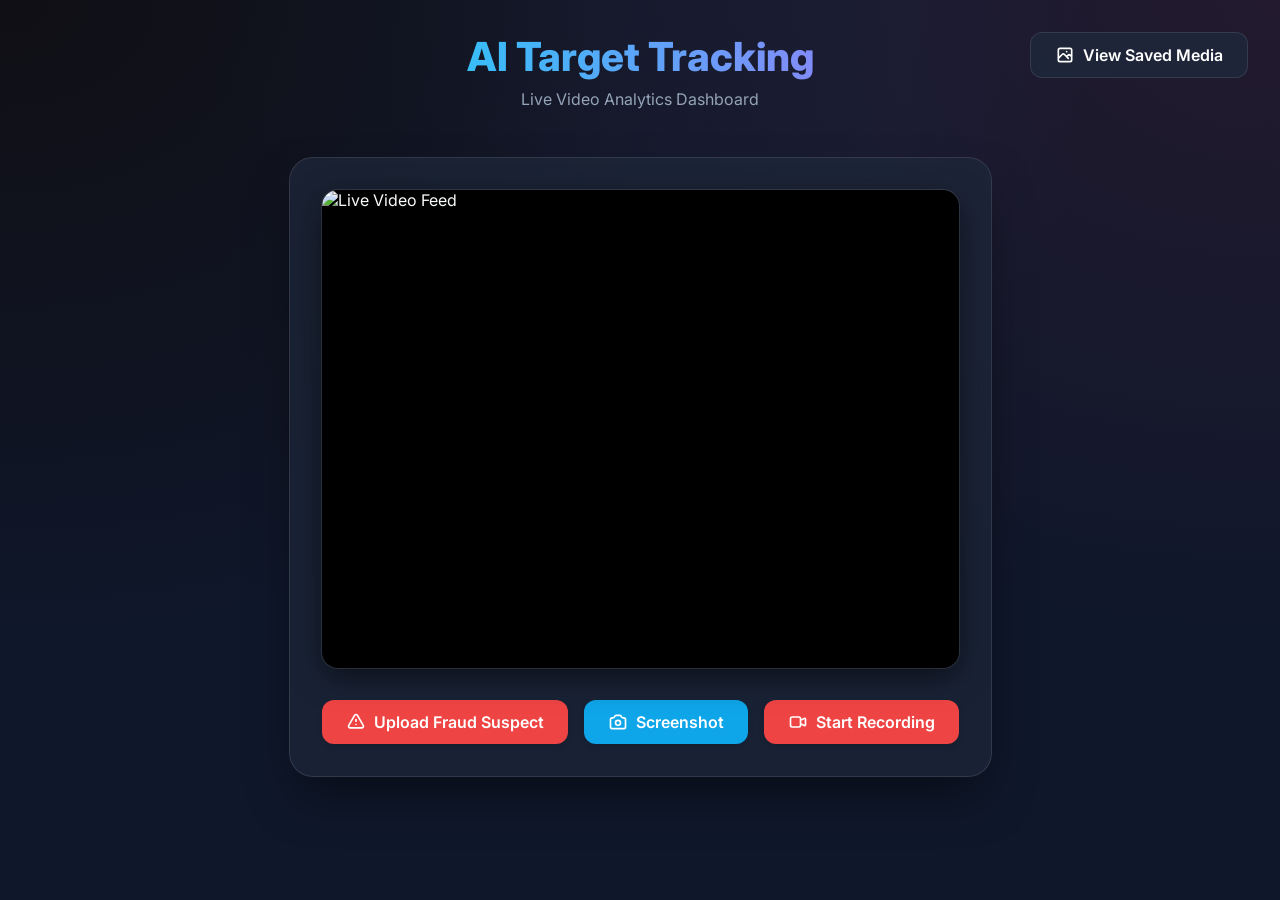
==== templates/index.html @ 26fdaa40 "Initial commit of Real-Time Target Tracking" ====
<!DOCTYPE html>
<html lang="en">
<head>
    <meta charset="UTF-8">
    <meta name="viewport" content="width=device-width, initial-scale=1.0">
    <title>AI Target Tracking Dashboard</title>
    <link href="https://fonts.googleapis.com/css2?family=Inter:wght@400;600;800&display=swap" rel="stylesheet">
    <style>
        :root {
            --primary: #0ea5e9;
            --primary-hover: #0284c7;
            --danger: #ef4444;
            --danger-hover: #dc2626;
            --dark: #0f172a;
            --panel: rgba(30, 41, 59, 0.7);
            --text: #f8fafc;
        }

        body {
            margin: 0;
            padding: 0;
            background-color: var(--dark);
            color: var(--text);
            font-family: 'Inter', sans-serif;
            display: flex;
            flex-direction: column;
            align-items: center;
            min-height: 100vh;
            background-image: 
                radial-gradient(at 0% 0%, hsla(253,16%,7%,1) 0, transparent 50%), 
                radial-gradient(at 50% 0%, hsla(225,39%,30%,0.2) 0, transparent 50%), 
                radial-gradient(at 100% 0%, hsla(339,49%,30%,0.2) 0, transparent 50%);
        }

        .header {
            margin-top: 2rem;
            text-align: center;
            animation: fadeIn 1s ease-in;
        }

        .header h1 {
            font-weight: 800;
            font-size: 2.5rem;
            margin: 0;
            background: linear-gradient(to right, #38bdf8, #818cf8);
            -webkit-background-clip: text;
            -webkit-text-fill-color: transparent;
        }

        .header p {
            color: #94a3b8;
            margin-top: 0.5rem;
        }

        .dashboard {
            margin-top: 2rem;
            padding: 2rem;
            background: var(--panel);
            backdrop-filter: blur(12px);
            -webkit-backdrop-filter: blur(12px);
            border: 1px solid rgba(255, 255, 255, 0.1);
            border-radius: 24px;
            box-shadow: 0 25px 50px -12px rgba(0, 0, 0, 0.5);
            display: flex;
            flex-direction: column;
            align-items: center;
            gap: 2rem;
        }

        .video-container {
            position: relative;
            border-radius: 16px;
            overflow: hidden;
            box-shadow: 0 0 0 1px rgba(255, 255, 255, 0.1), 0 10px 30px rgba(0,0,0,0.5);
            background: #000;
            width: 100%;
            max-width: 800px;
            aspect-ratio: 4/3;
            display: flex;
            justify-content: center;
            align-items: center;
        }

        .video-container img {
            width: 100%;
            height: 100%;
            object-fit: contain;
        }

        .controls {
            display: flex;
            gap: 1rem;
            width: 100%;
            justify-content: center;
        }

        button {
            padding: 0.75rem 1.5rem;
            font-size: 1rem;
            font-weight: 600;
            font-family: 'Inter', sans-serif;
            color: white;
            border: none;
            border-radius: 12px;
            cursor: pointer;
            transition: all 0.2s cubic-bezier(0.4, 0, 0.2, 1);
            display: flex;
            align-items: center;
            gap: 0.5rem;
            box-shadow: 0 4px 6px -1px rgba(0, 0, 0, 0.1), 0 2px 4px -1px rgba(0, 0, 0, 0.06);
        }

        button:active {
            transform: scale(0.95);
        }

        #screenshot-btn {
            background-color: var(--primary);
        }

        #screenshot-btn:hover {
            background-color: var(--primary-hover);
            box-shadow: 0 10px 15px -3px rgba(14, 165, 233, 0.3);
        }

        #record-btn {
            background-color: var(--danger);
        }

        #record-btn:hover {
            background-color: var(--danger-hover);
            box-shadow: 0 10px 15px -3px rgba(239, 68, 68, 0.3);
        }

        #record-btn.recording {
            animation: pulse 2s cubic-bezier(0.4, 0, 0.6, 1) infinite;
        }

        .status-badge {
            position: absolute;
            top: 1rem;
            right: 1rem;
            background: rgba(239, 68, 68, 0.9);
            color: white;
            padding: 0.25rem 0.75rem;
            border-radius: 9999px;
            font-size: 0.875rem;
            font-weight: 600;
            display: none;
            align-items: center;
            gap: 0.5rem;
            backdrop-filter: blur(4px);
        }

        .status-badge.visible {
            display: flex;
        }

        .status-dot {
            width: 8px;
            height: 8px;
            background-color: white;
            border-radius: 50%;
            animation: blink 1s infinite;
        }

        /* Toast Notification */
        .toast {
            position: fixed;
            bottom: -100px;
            left: 50%;
            transform: translateX(-50%);
            background: rgba(15, 23, 42, 0.9);
            color: white;
            padding: 1rem 2rem;
            border-radius: 9999px;
            font-weight: 600;
            transition: bottom 0.3s cubic-bezier(0.4, 0, 0.2, 1);
            border: 1px solid rgba(255, 255, 255, 0.1);
            backdrop-filter: blur(8px);
            z-index: 50;
        }

        .toast.show {
            bottom: 2rem;
        }

        @keyframes pulse {
            0%, 100% { opacity: 1; }
            50% { opacity: .7; }
        }

        @keyframes blink {
            0%, 100% { opacity: 1; }
            50% { opacity: 0; }
        }

        @keyframes fadeIn {
            from { opacity: 0; transform: translateY(-10px); }
            to { opacity: 1; transform: translateY(0); }
        }

        .gallery-btn {
            position: absolute;
            top: 2rem;
            right: 2rem;
            background: rgba(30, 41, 59, 0.8);
            color: white;
            padding: 0.75rem 1.5rem;
            border-radius: 12px;
            text-decoration: none;
            display: flex;
            align-items: center;
            gap: 0.5rem;
            font-weight: 600;
            border: 1px solid rgba(255, 255, 255, 0.1);
            backdrop-filter: blur(8px);
            transition: all 0.2s;
        }

        .fraud-btn {
            background-color: var(--danger);
            color: white;
            padding: 0.75rem 1.5rem;
            border-radius: 12px;
            font-family: 'Inter', sans-serif;
            font-size: 1rem;
            font-weight: 600;
            display: flex;
            align-items: center;
            gap: 0.5rem;
            cursor: pointer;
            transition: all 0.2s cubic-bezier(0.4, 0, 0.2, 1);
            box-shadow: 0 4px 6px -1px rgba(0, 0, 0, 0.1), 0 2px 4px -1px rgba(0, 0, 0, 0.06);
            border: none;
        }

        .fraud-btn:hover {
            background-color: var(--danger-hover);
            transform: translateY(-2px);
            box-shadow: 0 10px 15px -3px rgba(239, 68, 68, 0.3);
        }

        .fraud-btn:active {
            transform: scale(0.95);
        }

        .alert-overlay {
            position: fixed;
            top: 0;
            left: 0;
            width: 100vw;
            height: 100vh;
            background: rgba(239, 68, 68, 0.4);
            z-index: 100;
            display: flex;
            justify-content: center;
            align-items: center;
            pointer-events: none;
            opacity: 0;
            transition: opacity 0.2s;
            box-shadow: inset 0 0 100px rgba(239, 68, 68, 0.8);
        }

        .alert-overlay.active {
            opacity: 1;
            animation: flashRed 1s infinite;
        }

        .alert-text {
            font-size: 5rem;
            font-weight: 900;
            color: white;
            text-shadow: 0 0 20px rgba(0,0,0,0.8), 0 0 40px red;
            letter-spacing: 5px;
        }

        @keyframes flashRed {
            0%, 100% { background: rgba(239, 68, 68, 0.3); }
            50% { background: rgba(239, 68, 68, 0.6); box-shadow: inset 0 0 150px red; }
        }
    </style>
</head>
<body>

    <div id="fraud-alert" class="alert-overlay">
        <div class="alert-text">🚨 FRAUD DETECTED 🚨</div>
    </div>

    <div class="header">
        <h1>AI Target Tracking</h1>
        <p>Live Video Analytics Dashboard</p>

        <a href="/gallery" class="gallery-btn">
            <svg width="20" height="20" fill="none" stroke="currentColor" viewBox="0 0 24 24"><path stroke-linecap="round" stroke-linejoin="round" stroke-width="2" d="M4 16l4.586-4.586a2 2 0 012.828 0L16 16m-2-2l1.586-1.586a2 2 0 012.828 0L20 14m-6-6h.01M6 20h12a2 2 0 002-2V6a2 2 0 00-2-2H6a2 2 0 00-2 2v12a2 2 0 002 2z"></path></svg>
            View Saved Media
        </a>
    </div>

    <div class="dashboard">
        <div class="video-container">
            <div id="recording-badge" class="status-badge">
                <div class="status-dot"></div> REC
            </div>
            <!-- Live MJPEG Stream from Flask -->
            <img src="/video_feed" alt="Live Video Feed">
        </div>

        <div class="controls">
            <label class="fraud-btn">
                <svg width="20" height="20" fill="none" stroke="currentColor" viewBox="0 0 24 24"><path stroke-linecap="round" stroke-linejoin="round" stroke-width="2" d="M12 9v2m0 4h.01m-6.938 4h13.856c1.54 0 2.502-1.667 1.732-3L13.732 4c-.77-1.333-2.694-1.333-3.464 0L3.34 16c-.77 1.333.192 3 1.732 3z"></path></svg>
                Upload Fraud Suspect
                <input type="file" id="fraud-upload" accept="image/*" style="display: none;" onchange="uploadFraud(this)">
            </label>
            <button id="screenshot-btn" onclick="takeScreenshot()">
                <svg width="20" height="20" fill="none" stroke="currentColor" viewBox="0 0 24 24"><path stroke-linecap="round" stroke-linejoin="round" stroke-width="2" d="M3 9a2 2 0 012-2h.93a2 2 0 001.664-.89l.812-1.22A2 2 0 0110.07 4h3.86a2 2 0 011.664.89l.812 1.22A2 2 0 0018.07 7H19a2 2 0 012 2v9a2 2 0 01-2 2H5a2 2 0 01-2-2V9z"></path><path stroke-linecap="round" stroke-linejoin="round" stroke-width="2" d="M15 13a3 3 0 11-6 0 3 3 0 016 0z"></path></svg>
                Screenshot
            </button>
            <button id="record-btn" onclick="toggleRecording()">
                <svg width="20" height="20" fill="none" stroke="currentColor" viewBox="0 0 24 24"><path stroke-linecap="round" stroke-linejoin="round" stroke-width="2" d="M15 10l4.553-2.276A1 1 0 0121 8.618v6.764a1 1 0 01-1.447.894L15 14M5 18h8a2 2 0 002-2V8a2 2 0 00-2-2H5a2 2 0 00-2 2v8a2 2 0 002 2z"></path></svg>
                <span id="record-text">Start Recording</span>
            </button>
        </div>
    </div>

    <div id="toast" class="toast">Action Successful</div>

    <script>
        function showToast(message) {
            const toast = document.getElementById('toast');
            toast.textContent = message;
            toast.classList.add('show');
            setTimeout(() => {
                toast.classList.remove('show');
            }, 3000);
        }

        async function takeScreenshot() {
            try {
                const response = await fetch('/screenshot', { method: 'POST' });
                const data = await response.json();
                if(data.status === 'success') {
                    showToast('📸 Screenshot Saved!');
                }
            } catch (error) {
                console.error('Error taking screenshot:', error);
            }
        }

        async function toggleRecording() {
            try {
                const response = await fetch('/toggle_record', { method: 'POST' });
                const data = await response.json();
                const btn = document.getElementById('record-btn');
                const text = document.getElementById('record-text');
                const badge = document.getElementById('recording-badge');

                if (data.is_recording) {
                    btn.classList.add('recording');
                    text.textContent = 'Stop Recording';
                    badge.classList.add('visible');
                    showToast('🔴 Recording Started');
                } else {
                    btn.classList.remove('recording');
                    text.textContent = 'Start Recording';
                    badge.classList.remove('visible');
                    showToast('✅ Video Saved to folder!');
                }
            } catch (error) {
                console.error('Error toggling record:', error);
            }
        }

        async function uploadFraud(input) {
            if (!input.files || input.files.length === 0) return;
            const file = input.files[0];
            const formData = new FormData();
            formData.append('file', file);

            try {
                const response = await fetch('/upload_fraud', {
                    method: 'POST',
                    body: formData
                });
                const data = await response.json();
                if(data.status === 'success') {
                    showToast('🚨 Fraud Suspect Registered!');
                } else {
                    showToast('❌ Error: ' + data.message);
                }
            } catch (error) {
                console.error('Error uploading:', error);
                showToast('❌ Upload failed.');
            }
            input.value = ''; // Reset input
        }

        let audioCtx = null;
        let beepInterval = null;

        function playBeep() {
            if (!audioCtx) {
                audioCtx = new (window.AudioContext || window.webkitAudioContext)();
            }
            if (audioCtx.state === 'suspended') {
                audioCtx.resume();
            }
            const oscillator = audioCtx.createOscillator();
            const gainNode = audioCtx.createGain();
            
            oscillator.type = 'square';
            oscillator.frequency.setValueAtTime(880, audioCtx.currentTime);
            
            gainNode.gain.setValueAtTime(0.1, audioCtx.currentTime);
            gainNode.gain.exponentialRampToValueAtTime(0.001, audioCtx.currentTime + 0.5);
            
            oscillator.connect(gainNode);
            gainNode.connect(audioCtx.destination);
            
            oscillator.start();
            oscillator.stop(audioCtx.currentTime + 0.5);
        }

        // Initialize AudioContext on first user interaction
        document.body.addEventListener('click', () => {
            if (!audioCtx) {
                audioCtx = new (window.AudioContext || window.webkitAudioContext)();
            }
        }, { once: true });

        // Poll for alerts every 500ms
        setInterval(async () => {
            try {
                const response = await fetch('/alert_status');
                const data = await response.json();
                const alertOverlay = document.getElementById('fraud-alert');
                
                if (data.alert) {
                    alertOverlay.classList.add('active');
                    if (!beepInterval) {
                        playBeep();
                        beepInterval = setInterval(playBeep, 1000);
                    }
                } else {
                    alertOverlay.classList.remove('active');
                    if (beepInterval) {
                        clearInterval(beepInterval);
                        beepInterval = null;
                    }
                }
            } catch(e) {}
        }, 500);
    </script>
</body>
</html>
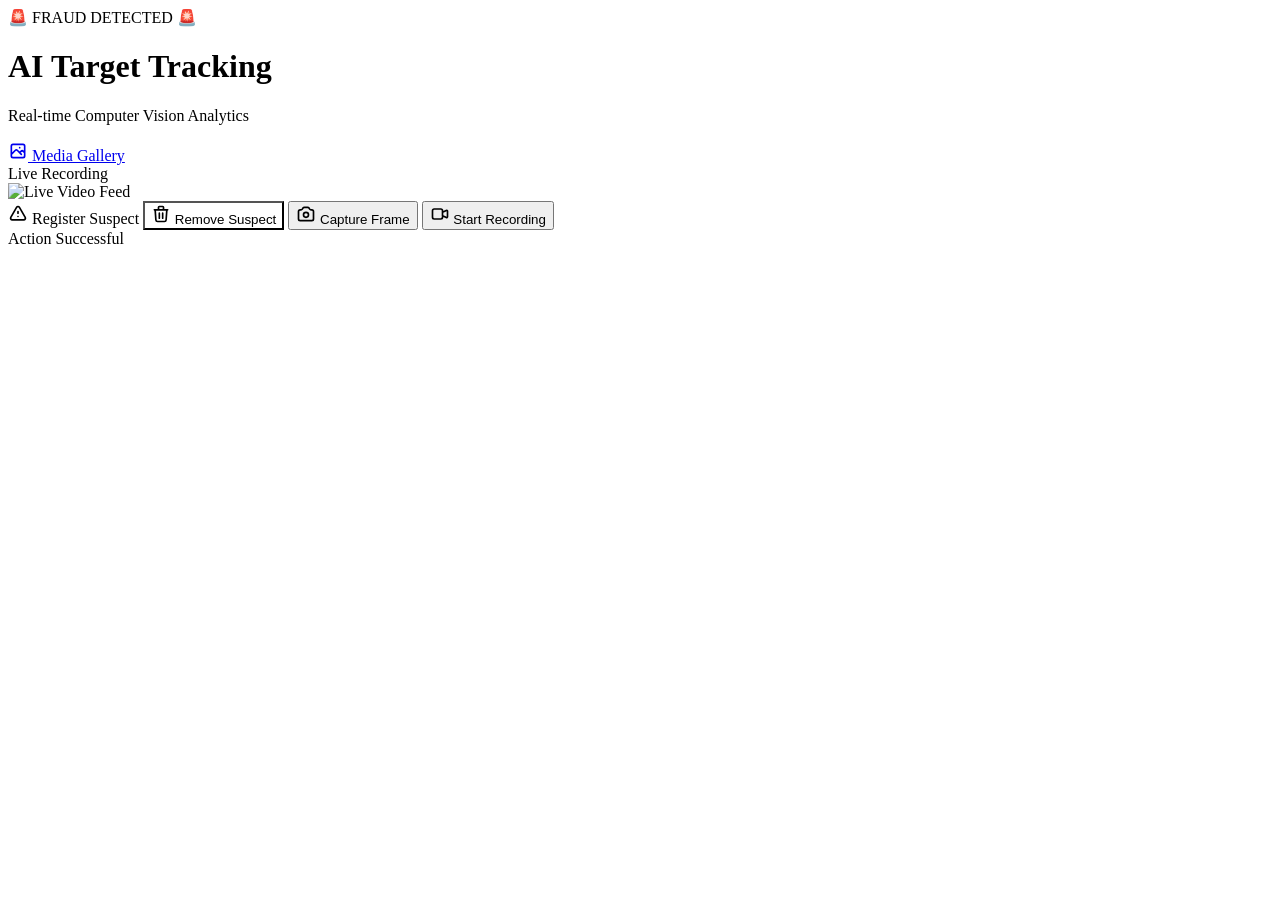
==== commit 9e4e725a: "Upgrade UI to premium design, fix fraud detection logic, and add remove suspect feature" ====
--- a/templates/index.html
+++ b/templates/index.html
@@ -5,325 +5,60 @@
     <meta name="viewport" content="width=device-width, initial-scale=1.0">
     <title>AI Target Tracking Dashboard</title>
     <link href="https://fonts.googleapis.com/css2?family=Inter:wght@400;600;800&display=swap" rel="stylesheet">
-    <style>
-        :root {
-            --primary: #0ea5e9;
-            --primary-hover: #0284c7;
-            --danger: #ef4444;
-            --danger-hover: #dc2626;
-            --dark: #0f172a;
-            --panel: rgba(30, 41, 59, 0.7);
-            --text: #f8fafc;
-        }
-
-        body {
-            margin: 0;
-            padding: 0;
-            background-color: var(--dark);
-            color: var(--text);
-            font-family: 'Inter', sans-serif;
-            display: flex;
-            flex-direction: column;
-            align-items: center;
-            min-height: 100vh;
-            background-image: 
-                radial-gradient(at 0% 0%, hsla(253,16%,7%,1) 0, transparent 50%), 
-                radial-gradient(at 50% 0%, hsla(225,39%,30%,0.2) 0, transparent 50%), 
-                radial-gradient(at 100% 0%, hsla(339,49%,30%,0.2) 0, transparent 50%);
-        }
-
-        .header {
-            margin-top: 2rem;
-            text-align: center;
-            animation: fadeIn 1s ease-in;
-        }
-
-        .header h1 {
-            font-weight: 800;
-            font-size: 2.5rem;
-            margin: 0;
-            background: linear-gradient(to right, #38bdf8, #818cf8);
-            -webkit-background-clip: text;
-            -webkit-text-fill-color: transparent;
-        }
-
-        .header p {
-            color: #94a3b8;
-            margin-top: 0.5rem;
-        }
-
-        .dashboard {
-            margin-top: 2rem;
-            padding: 2rem;
-            background: var(--panel);
-            backdrop-filter: blur(12px);
-            -webkit-backdrop-filter: blur(12px);
-            border: 1px solid rgba(255, 255, 255, 0.1);
-            border-radius: 24px;
-            box-shadow: 0 25px 50px -12px rgba(0, 0, 0, 0.5);
-            display: flex;
-            flex-direction: column;
-            align-items: center;
-            gap: 2rem;
-        }
-
-        .video-container {
-            position: relative;
-            border-radius: 16px;
-            overflow: hidden;
-            box-shadow: 0 0 0 1px rgba(255, 255, 255, 0.1), 0 10px 30px rgba(0,0,0,0.5);
-            background: #000;
-            width: 100%;
-            max-width: 800px;
-            aspect-ratio: 4/3;
-            display: flex;
-            justify-content: center;
-            align-items: center;
-        }
-
-        .video-container img {
-            width: 100%;
-            height: 100%;
-            object-fit: contain;
-        }
-
-        .controls {
-            display: flex;
-            gap: 1rem;
-            width: 100%;
-            justify-content: center;
-        }
-
-        button {
-            padding: 0.75rem 1.5rem;
-            font-size: 1rem;
-            font-weight: 600;
-            font-family: 'Inter', sans-serif;
-            color: white;
-            border: none;
-            border-radius: 12px;
-            cursor: pointer;
-            transition: all 0.2s cubic-bezier(0.4, 0, 0.2, 1);
-            display: flex;
-            align-items: center;
-            gap: 0.5rem;
-            box-shadow: 0 4px 6px -1px rgba(0, 0, 0, 0.1), 0 2px 4px -1px rgba(0, 0, 0, 0.06);
-        }
-
-        button:active {
-            transform: scale(0.95);
-        }
-
-        #screenshot-btn {
-            background-color: var(--primary);
-        }
-
-        #screenshot-btn:hover {
-            background-color: var(--primary-hover);
-            box-shadow: 0 10px 15px -3px rgba(14, 165, 233, 0.3);
-        }
-
-        #record-btn {
-            background-color: var(--danger);
-        }
-
-        #record-btn:hover {
-            background-color: var(--danger-hover);
-            box-shadow: 0 10px 15px -3px rgba(239, 68, 68, 0.3);
-        }
-
-        #record-btn.recording {
-            animation: pulse 2s cubic-bezier(0.4, 0, 0.6, 1) infinite;
-        }
-
-        .status-badge {
-            position: absolute;
-            top: 1rem;
-            right: 1rem;
-            background: rgba(239, 68, 68, 0.9);
-            color: white;
-            padding: 0.25rem 0.75rem;
-            border-radius: 9999px;
-            font-size: 0.875rem;
-            font-weight: 600;
-            display: none;
-            align-items: center;
-            gap: 0.5rem;
-            backdrop-filter: blur(4px);
-        }
-
-        .status-badge.visible {
-            display: flex;
-        }
-
-        .status-dot {
-            width: 8px;
-            height: 8px;
-            background-color: white;
-            border-radius: 50%;
-            animation: blink 1s infinite;
-        }
-
-        /* Toast Notification */
-        .toast {
-            position: fixed;
-            bottom: -100px;
-            left: 50%;
-            transform: translateX(-50%);
-            background: rgba(15, 23, 42, 0.9);
-            color: white;
-            padding: 1rem 2rem;
-            border-radius: 9999px;
-            font-weight: 600;
-            transition: bottom 0.3s cubic-bezier(0.4, 0, 0.2, 1);
-            border: 1px solid rgba(255, 255, 255, 0.1);
-            backdrop-filter: blur(8px);
-            z-index: 50;
-        }
-
-        .toast.show {
-            bottom: 2rem;
-        }
-
-        @keyframes pulse {
-            0%, 100% { opacity: 1; }
-            50% { opacity: .7; }
-        }
-
-        @keyframes blink {
-            0%, 100% { opacity: 1; }
-            50% { opacity: 0; }
-        }
-
-        @keyframes fadeIn {
-            from { opacity: 0; transform: translateY(-10px); }
-            to { opacity: 1; transform: translateY(0); }
-        }
-
-        .gallery-btn {
-            position: absolute;
-            top: 2rem;
-            right: 2rem;
-            background: rgba(30, 41, 59, 0.8);
-            color: white;
-            padding: 0.75rem 1.5rem;
-            border-radius: 12px;
-            text-decoration: none;
-            display: flex;
-            align-items: center;
-            gap: 0.5rem;
-            font-weight: 600;
-            border: 1px solid rgba(255, 255, 255, 0.1);
-            backdrop-filter: blur(8px);
-            transition: all 0.2s;
-        }
-
-        .fraud-btn {
-            background-color: var(--danger);
-            color: white;
-            padding: 0.75rem 1.5rem;
-            border-radius: 12px;
-            font-family: 'Inter', sans-serif;
-            font-size: 1rem;
-            font-weight: 600;
-            display: flex;
-            align-items: center;
-            gap: 0.5rem;
-            cursor: pointer;
-            transition: all 0.2s cubic-bezier(0.4, 0, 0.2, 1);
-            box-shadow: 0 4px 6px -1px rgba(0, 0, 0, 0.1), 0 2px 4px -1px rgba(0, 0, 0, 0.06);
-            border: none;
-        }
-
-        .fraud-btn:hover {
-            background-color: var(--danger-hover);
-            transform: translateY(-2px);
-            box-shadow: 0 10px 15px -3px rgba(239, 68, 68, 0.3);
-        }
-
-        .fraud-btn:active {
-            transform: scale(0.95);
-        }
-
-        .alert-overlay {
-            position: fixed;
-            top: 0;
-            left: 0;
-            width: 100vw;
-            height: 100vh;
-            background: rgba(239, 68, 68, 0.4);
-            z-index: 100;
-            display: flex;
-            justify-content: center;
-            align-items: center;
-            pointer-events: none;
-            opacity: 0;
-            transition: opacity 0.2s;
-            box-shadow: inset 0 0 100px rgba(239, 68, 68, 0.8);
-        }
-
-        .alert-overlay.active {
-            opacity: 1;
-            animation: flashRed 1s infinite;
-        }
-
-        .alert-text {
-            font-size: 5rem;
-            font-weight: 900;
-            color: white;
-            text-shadow: 0 0 20px rgba(0,0,0,0.8), 0 0 40px red;
-            letter-spacing: 5px;
-        }
-
-        @keyframes flashRed {
-            0%, 100% { background: rgba(239, 68, 68, 0.3); }
-            50% { background: rgba(239, 68, 68, 0.6); box-shadow: inset 0 0 150px red; }
-        }
-    </style>
+    <link rel="stylesheet" href="{{ url_for('static', filename='css/style.css') }}">
 </head>
 <body>
 
     <div id="fraud-alert" class="alert-overlay">
-        <div class="alert-text">🚨 FRAUD DETECTED 🚨</div>
+        <div class="alert-content">🚨 FRAUD DETECTED 🚨</div>
     </div>
 
-    <div class="header">
-        <h1>AI Target Tracking</h1>
-        <p>Live Video Analytics Dashboard</p>
-
-        <a href="/gallery" class="gallery-btn">
-            <svg width="20" height="20" fill="none" stroke="currentColor" viewBox="0 0 24 24"><path stroke-linecap="round" stroke-linejoin="round" stroke-width="2" d="M4 16l4.586-4.586a2 2 0 012.828 0L16 16m-2-2l1.586-1.586a2 2 0 012.828 0L20 14m-6-6h.01M6 20h12a2 2 0 002-2V6a2 2 0 00-2-2H6a2 2 0 00-2 2v12a2 2 0 002 2z"></path></svg>
-            View Saved Media
-        </a>
-    </div>
-
-    <div class="dashboard">
-        <div class="video-container">
-            <div id="recording-badge" class="status-badge">
-                <div class="status-dot"></div> REC
+    <main class="container">
+        <header class="header">
+            <h1>AI Target Tracking</h1>
+            <p>Real-time Computer Vision Analytics</p>
+
+            <a href="/gallery" class="nav-link">
+                <svg width="20" height="20" fill="none" stroke="currentColor" viewBox="0 0 24 24"><path stroke-linecap="round" stroke-linejoin="round" stroke-width="2" d="M4 16l4.586-4.586a2 2 0 012.828 0L16 16m-2-2l1.586-1.586a2 2 0 012.828 0L20 14m-6-6h.01M6 20h12a2 2 0 002-2V6a2 2 0 00-2-2H6a2 2 0 00-2 2v12a2 2 0 002 2z"></path></svg>
+                Media Gallery
+            </a>
+        </header>
+
+        <div class="dashboard glass">
+            <div class="video-container">
+                <div id="recording-badge" class="badge">
+                    <div class="badge-dot"></div> Live Recording
+                </div>
+                <!-- Live MJPEG Stream from Flask -->
+                <img src="/video_feed" alt="Live Video Feed">
             </div>
-            <!-- Live MJPEG Stream from Flask -->
-            <img src="/video_feed" alt="Live Video Feed">
+
+            <div class="controls">
+                <label class="btn-label" style="cursor: pointer;">
+                    <svg width="20" height="20" fill="none" stroke="currentColor" viewBox="0 0 24 24"><path stroke-linecap="round" stroke-linejoin="round" stroke-width="2" d="M12 9v2m0 4h.01m-6.938 4h13.856c1.54 0 2.502-1.667 1.732-3L13.732 4c-.77-1.333-2.694-1.333-3.464 0L3.34 16c-.77 1.333.192 3 1.732 3z"></path></svg>
+                    Register Suspect
+                    <input type="file" id="fraud-upload" accept="image/*" style="display: none;" onchange="uploadFraud(this)">
+                </label>
+                
+                <button id="clear-fraud-btn" class="btn-secondary" onclick="clearSuspect()" style="background: rgba(255,255,255,0.05);">
+                    <svg width="20" height="20" fill="none" stroke="currentColor" viewBox="0 0 24 24"><path stroke-linecap="round" stroke-linejoin="round" stroke-width="2" d="M19 7l-.867 12.142A2 2 0 0116.138 21H7.862a2 2 0 01-1.995-1.858L5 7m5 4v6m4-6v6m1-10V4a1 1 0 00-1-1h-4a1 1 0 00-1 1v3M4 7h16"></path></svg>
+                    Remove Suspect
+                </button>
+                
+                <button id="screenshot-btn" class="btn-primary" onclick="takeScreenshot()">
+                    <svg width="20" height="20" fill="none" stroke="currentColor" viewBox="0 0 24 24"><path stroke-linecap="round" stroke-linejoin="round" stroke-width="2" d="M3 9a2 2 0 012-2h.93a2 2 0 001.664-.89l.812-1.22A2 2 0 0110.07 4h3.86a2 2 0 011.664.89l.812 1.22A2 2 0 0018.07 7H19a2 2 0 012 2v9a2 2 0 01-2 2H5a2 2 0 01-2-2V9z"></path><path stroke-linecap="round" stroke-linejoin="round" stroke-width="2" d="M15 13a3 3 0 11-6 0 3 3 0 016 0z"></path></svg>
+                    Capture Frame
+                </button>
+                
+                <button id="record-btn" class="btn-danger" onclick="toggleRecording()">
+                    <svg width="20" height="20" fill="none" stroke="currentColor" viewBox="0 0 24 24"><path stroke-linecap="round" stroke-linejoin="round" stroke-width="2" d="M15 10l4.553-2.276A1 1 0 0121 8.618v6.764a1 1 0 01-1.447.894L15 14M5 18h8a2 2 0 002-2V8a2 2 0 00-2-2H5a2 2 0 00-2 2v8a2 2 0 002 2z"></path></svg>
+                    <span id="record-text">Start Recording</span>
+                </button>
+            </div>
         </div>
-
-        <div class="controls">
-            <label class="fraud-btn">
-                <svg width="20" height="20" fill="none" stroke="currentColor" viewBox="0 0 24 24"><path stroke-linecap="round" stroke-linejoin="round" stroke-width="2" d="M12 9v2m0 4h.01m-6.938 4h13.856c1.54 0 2.502-1.667 1.732-3L13.732 4c-.77-1.333-2.694-1.333-3.464 0L3.34 16c-.77 1.333.192 3 1.732 3z"></path></svg>
-                Upload Fraud Suspect
-                <input type="file" id="fraud-upload" accept="image/*" style="display: none;" onchange="uploadFraud(this)">
-            </label>
-            <button id="screenshot-btn" onclick="takeScreenshot()">
-                <svg width="20" height="20" fill="none" stroke="currentColor" viewBox="0 0 24 24"><path stroke-linecap="round" stroke-linejoin="round" stroke-width="2" d="M3 9a2 2 0 012-2h.93a2 2 0 001.664-.89l.812-1.22A2 2 0 0110.07 4h3.86a2 2 0 011.664.89l.812 1.22A2 2 0 0018.07 7H19a2 2 0 012 2v9a2 2 0 01-2 2H5a2 2 0 01-2-2V9z"></path><path stroke-linecap="round" stroke-linejoin="round" stroke-width="2" d="M15 13a3 3 0 11-6 0 3 3 0 016 0z"></path></svg>
-                Screenshot
-            </button>
-            <button id="record-btn" onclick="toggleRecording()">
-                <svg width="20" height="20" fill="none" stroke="currentColor" viewBox="0 0 24 24"><path stroke-linecap="round" stroke-linejoin="round" stroke-width="2" d="M15 10l4.553-2.276A1 1 0 0121 8.618v6.764a1 1 0 01-1.447.894L15 14M5 18h8a2 2 0 002-2V8a2 2 0 00-2-2H5a2 2 0 00-2 2v8a2 2 0 002 2z"></path></svg>
-                <span id="record-text">Start Recording</span>
-            </button>
-        </div>
-    </div>
-
-    <div id="toast" class="toast">Action Successful</div>
+    </main>
+
+    <div id="toast" class="toast glass">Action Successful</div>
 
     <script>
         function showToast(message) {
@@ -395,6 +130,18 @@
             input.value = ''; // Reset input
         }
 
+        async function clearSuspect() {
+            try {
+                const response = await fetch('/clear_fraud', { method: 'POST' });
+                const data = await response.json();
+                if(data.status === 'success') {
+                    showToast('🧹 Suspect data cleared');
+                }
+            } catch (error) {
+                console.error('Error clearing suspect:', error);
+            }
+        }
+
         let audioCtx = null;
         let beepInterval = null;
 
@@ -421,14 +168,12 @@
             oscillator.stop(audioCtx.currentTime + 0.5);
         }
 
-        // Initialize AudioContext on first user interaction
         document.body.addEventListener('click', () => {
             if (!audioCtx) {
                 audioCtx = new (window.AudioContext || window.webkitAudioContext)();
             }
         }, { once: true });
 
-        // Poll for alerts every 500ms
         setInterval(async () => {
             try {
                 const response = await fetch('/alert_status');
@@ -453,3 +198,4 @@
     </script>
 </body>
 </html>
+
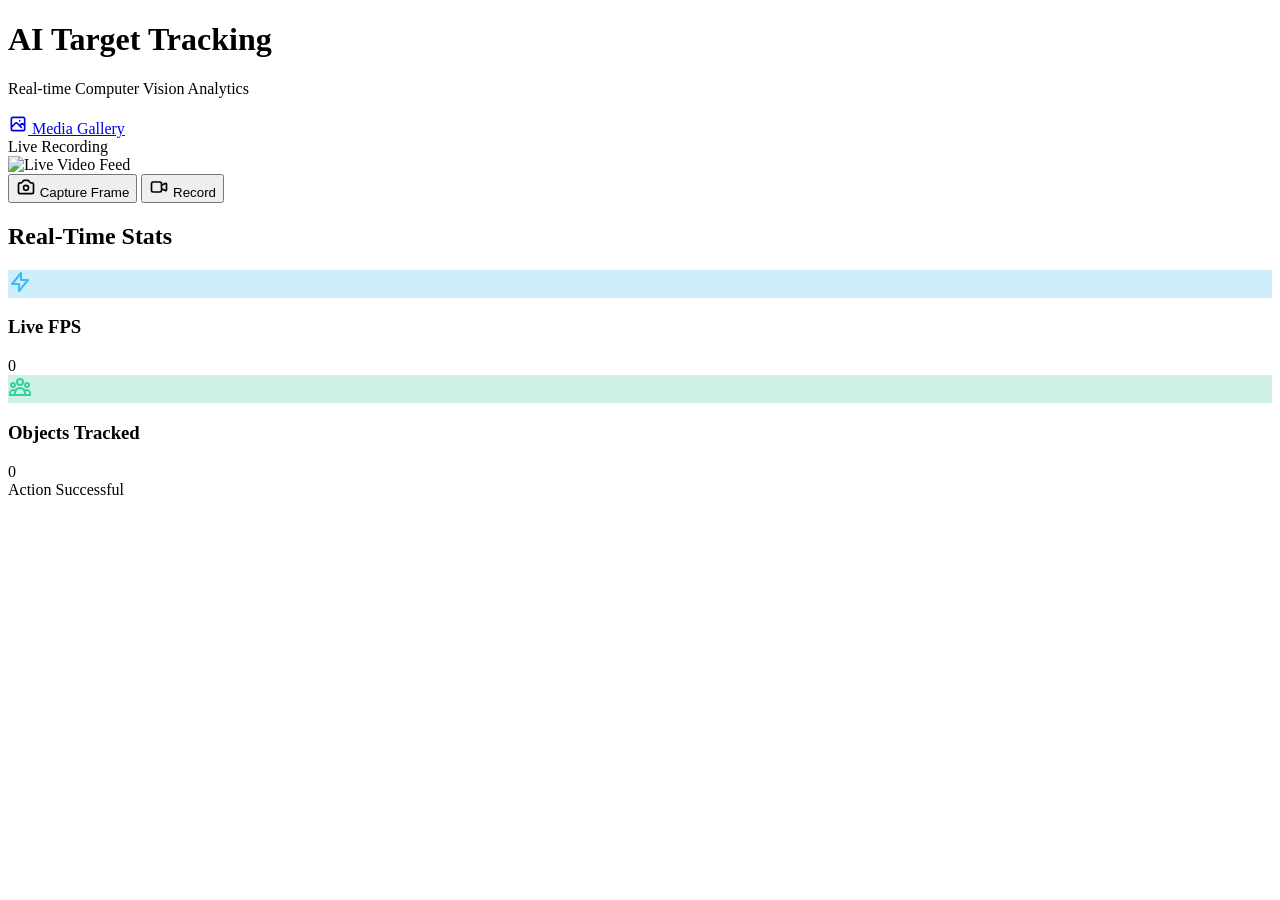
==== commit 8ff96308: "Update tracking classes (person, bottle, cell phone), rename counter, and remove fraud suspect featu" ====
--- a/templates/index.html
+++ b/templates/index.html
@@ -4,56 +4,76 @@
     <meta charset="UTF-8">
     <meta name="viewport" content="width=device-width, initial-scale=1.0">
     <title>AI Target Tracking Dashboard</title>
-    <link href="https://fonts.googleapis.com/css2?family=Inter:wght@400;600;800&display=swap" rel="stylesheet">
+    <link href="https://fonts.googleapis.com/css2?family=Inter:wght@400;500;600;800&family=Outfit:wght@500;700&display=swap" rel="stylesheet">
     <link rel="stylesheet" href="{{ url_for('static', filename='css/style.css') }}">
 </head>
 <body>
 
-    <div id="fraud-alert" class="alert-overlay">
-        <div class="alert-content">🚨 FRAUD DETECTED 🚨</div>
-    </div>
+
 
     <main class="container">
         <header class="header">
-            <h1>AI Target Tracking</h1>
-            <p>Real-time Computer Vision Analytics</p>
-
-            <a href="/gallery" class="nav-link">
+            <div class="header-content">
+                <h1>AI Target Tracking</h1>
+                <p>Real-time Computer Vision Analytics</p>
+            </div>
+            <a href="/gallery" class="nav-link glass-btn">
                 <svg width="20" height="20" fill="none" stroke="currentColor" viewBox="0 0 24 24"><path stroke-linecap="round" stroke-linejoin="round" stroke-width="2" d="M4 16l4.586-4.586a2 2 0 012.828 0L16 16m-2-2l1.586-1.586a2 2 0 012.828 0L20 14m-6-6h.01M6 20h12a2 2 0 002-2V6a2 2 0 00-2-2H6a2 2 0 00-2 2v12a2 2 0 002 2z"></path></svg>
                 Media Gallery
             </a>
         </header>
 
-        <div class="dashboard glass">
-            <div class="video-container">
-                <div id="recording-badge" class="badge">
-                    <div class="badge-dot"></div> Live Recording
+        <div class="dashboard-grid">
+            <!-- Main Video Panel -->
+            <div class="main-panel glass">
+                <div class="video-container">
+                    <div id="recording-badge" class="badge">
+                        <div class="badge-dot"></div> Live Recording
+                    </div>
+                    <!-- Live MJPEG Stream from Flask -->
+                    <img src="/video_feed" alt="Live Video Feed">
                 </div>
-                <!-- Live MJPEG Stream from Flask -->
-                <img src="/video_feed" alt="Live Video Feed">
+
+                <div class="controls">
+
+                    <button id="screenshot-btn" class="btn-primary action-btn" onclick="takeScreenshot()">
+                        <svg width="20" height="20" fill="none" stroke="currentColor" viewBox="0 0 24 24"><path stroke-linecap="round" stroke-linejoin="round" stroke-width="2" d="M3 9a2 2 0 012-2h.93a2 2 0 001.664-.89l.812-1.22A2 2 0 0110.07 4h3.86a2 2 0 011.664.89l.812 1.22A2 2 0 0018.07 7H19a2 2 0 012 2v9a2 2 0 01-2 2H5a2 2 0 01-2-2V9z"></path><path stroke-linecap="round" stroke-linejoin="round" stroke-width="2" d="M15 13a3 3 0 11-6 0 3 3 0 016 0z"></path></svg>
+                        <span>Capture Frame</span>
+                    </button>
+                    
+                    <button id="record-btn" class="btn-danger action-btn" onclick="toggleRecording()">
+                        <svg width="20" height="20" fill="none" stroke="currentColor" viewBox="0 0 24 24"><path stroke-linecap="round" stroke-linejoin="round" stroke-width="2" d="M15 10l4.553-2.276A1 1 0 0121 8.618v6.764a1 1 0 01-1.447.894L15 14M5 18h8a2 2 0 002-2V8a2 2 0 00-2-2H5a2 2 0 00-2 2v8a2 2 0 002 2z"></path></svg>
+                        <span id="record-text">Record</span>
+                    </button>
+                </div>
             </div>
 
-            <div class="controls">
-                <label class="btn-label" style="cursor: pointer;">
-                    <svg width="20" height="20" fill="none" stroke="currentColor" viewBox="0 0 24 24"><path stroke-linecap="round" stroke-linejoin="round" stroke-width="2" d="M12 9v2m0 4h.01m-6.938 4h13.856c1.54 0 2.502-1.667 1.732-3L13.732 4c-.77-1.333-2.694-1.333-3.464 0L3.34 16c-.77 1.333.192 3 1.732 3z"></path></svg>
-                    Register Suspect
-                    <input type="file" id="fraud-upload" accept="image/*" style="display: none;" onchange="uploadFraud(this)">
-                </label>
+            <!-- Side Analytics Panel -->
+            <div class="side-panel glass">
+                <h2>Real-Time Stats</h2>
                 
-                <button id="clear-fraud-btn" class="btn-secondary" onclick="clearSuspect()" style="background: rgba(255,255,255,0.05);">
-                    <svg width="20" height="20" fill="none" stroke="currentColor" viewBox="0 0 24 24"><path stroke-linecap="round" stroke-linejoin="round" stroke-width="2" d="M19 7l-.867 12.142A2 2 0 0116.138 21H7.862a2 2 0 01-1.995-1.858L5 7m5 4v6m4-6v6m1-10V4a1 1 0 00-1-1h-4a1 1 0 00-1 1v3M4 7h16"></path></svg>
-                    Remove Suspect
-                </button>
-                
-                <button id="screenshot-btn" class="btn-primary" onclick="takeScreenshot()">
-                    <svg width="20" height="20" fill="none" stroke="currentColor" viewBox="0 0 24 24"><path stroke-linecap="round" stroke-linejoin="round" stroke-width="2" d="M3 9a2 2 0 012-2h.93a2 2 0 001.664-.89l.812-1.22A2 2 0 0110.07 4h3.86a2 2 0 011.664.89l.812 1.22A2 2 0 0018.07 7H19a2 2 0 012 2v9a2 2 0 01-2 2H5a2 2 0 01-2-2V9z"></path><path stroke-linecap="round" stroke-linejoin="round" stroke-width="2" d="M15 13a3 3 0 11-6 0 3 3 0 016 0z"></path></svg>
-                    Capture Frame
-                </button>
-                
-                <button id="record-btn" class="btn-danger" onclick="toggleRecording()">
-                    <svg width="20" height="20" fill="none" stroke="currentColor" viewBox="0 0 24 24"><path stroke-linecap="round" stroke-linejoin="round" stroke-width="2" d="M15 10l4.553-2.276A1 1 0 0121 8.618v6.764a1 1 0 01-1.447.894L15 14M5 18h8a2 2 0 002-2V8a2 2 0 00-2-2H5a2 2 0 00-2 2v8a2 2 0 002 2z"></path></svg>
-                    <span id="record-text">Start Recording</span>
-                </button>
+                <div class="stat-card">
+                    <div class="stat-icon" style="background: rgba(14, 165, 233, 0.2); color: #38bdf8;">
+                        <svg width="24" height="24" fill="none" stroke="currentColor" viewBox="0 0 24 24"><path stroke-linecap="round" stroke-linejoin="round" stroke-width="2" d="M13 10V3L4 14h7v7l9-11h-7z"></path></svg>
+                    </div>
+                    <div class="stat-info">
+                        <h3>Live FPS</h3>
+                        <div id="stat-fps" class="stat-value">0</div>
+                    </div>
+                </div>
+
+                <div class="stat-card">
+                    <div class="stat-icon" style="background: rgba(16, 185, 129, 0.2); color: #34d399;">
+                        <svg width="24" height="24" fill="none" stroke="currentColor" viewBox="0 0 24 24"><path stroke-linecap="round" stroke-linejoin="round" stroke-width="2" d="M17 20h5v-2a3 3 0 00-5.356-1.857M17 20H7m10 0v-2c0-.656-.126-1.283-.356-1.857M7 20H2v-2a3 3 0 015.356-1.857M7 20v-2c0-.656.126-1.283.356-1.857m0 0a5.002 5.002 0 019.288 0M15 7a3 3 0 11-6 0 3 3 0 016 0zm6 3a2 2 0 11-4 0 2 2 0 014 0zM7 10a2 2 0 11-4 0 2 2 0 014 0z"></path></svg>
+                    </div>
+                    <div class="stat-info">
+                        <h3>Objects Tracked</h3>
+                        <div id="stat-people" class="stat-value">0</div>
+                    </div>
+                </div>
+
+
+
             </div>
         </div>
     </main>
@@ -97,7 +117,7 @@
                     showToast('🔴 Recording Started');
                 } else {
                     btn.classList.remove('recording');
-                    text.textContent = 'Start Recording';
+                    text.textContent = 'Record';
                     badge.classList.remove('visible');
                     showToast('✅ Video Saved to folder!');
                 }
@@ -106,96 +126,18 @@
             }
         }
 
-        async function uploadFraud(input) {
-            if (!input.files || input.files.length === 0) return;
-            const file = input.files[0];
-            const formData = new FormData();
-            formData.append('file', file);
 
-            try {
-                const response = await fetch('/upload_fraud', {
-                    method: 'POST',
-                    body: formData
-                });
-                const data = await response.json();
-                if(data.status === 'success') {
-                    showToast('🚨 Fraud Suspect Registered!');
-                } else {
-                    showToast('❌ Error: ' + data.message);
-                }
-            } catch (error) {
-                console.error('Error uploading:', error);
-                showToast('❌ Upload failed.');
-            }
-            input.value = ''; // Reset input
-        }
 
-        async function clearSuspect() {
-            try {
-                const response = await fetch('/clear_fraud', { method: 'POST' });
-                const data = await response.json();
-                if(data.status === 'success') {
-                    showToast('🧹 Suspect data cleared');
-                }
-            } catch (error) {
-                console.error('Error clearing suspect:', error);
-            }
-        }
-
-        let audioCtx = null;
-        let beepInterval = null;
-
-        function playBeep() {
-            if (!audioCtx) {
-                audioCtx = new (window.AudioContext || window.webkitAudioContext)();
-            }
-            if (audioCtx.state === 'suspended') {
-                audioCtx.resume();
-            }
-            const oscillator = audioCtx.createOscillator();
-            const gainNode = audioCtx.createGain();
-            
-            oscillator.type = 'square';
-            oscillator.frequency.setValueAtTime(880, audioCtx.currentTime);
-            
-            gainNode.gain.setValueAtTime(0.1, audioCtx.currentTime);
-            gainNode.gain.exponentialRampToValueAtTime(0.001, audioCtx.currentTime + 0.5);
-            
-            oscillator.connect(gainNode);
-            gainNode.connect(audioCtx.destination);
-            
-            oscillator.start();
-            oscillator.stop(audioCtx.currentTime + 0.5);
-        }
-
-        document.body.addEventListener('click', () => {
-            if (!audioCtx) {
-                audioCtx = new (window.AudioContext || window.webkitAudioContext)();
-            }
-        }, { once: true });
-
+        // Update stats
         setInterval(async () => {
             try {
-                const response = await fetch('/alert_status');
+                const response = await fetch('/stats');
                 const data = await response.json();
-                const alertOverlay = document.getElementById('fraud-alert');
                 
-                if (data.alert) {
-                    alertOverlay.classList.add('active');
-                    if (!beepInterval) {
-                        playBeep();
-                        beepInterval = setInterval(playBeep, 1000);
-                    }
-                } else {
-                    alertOverlay.classList.remove('active');
-                    if (beepInterval) {
-                        clearInterval(beepInterval);
-                        beepInterval = null;
-                    }
-                }
+                document.getElementById('stat-fps').textContent = data.fps;
+                document.getElementById('stat-people').textContent = data.people_count;
             } catch(e) {}
         }, 500);
     </script>
 </body>
 </html>
-
